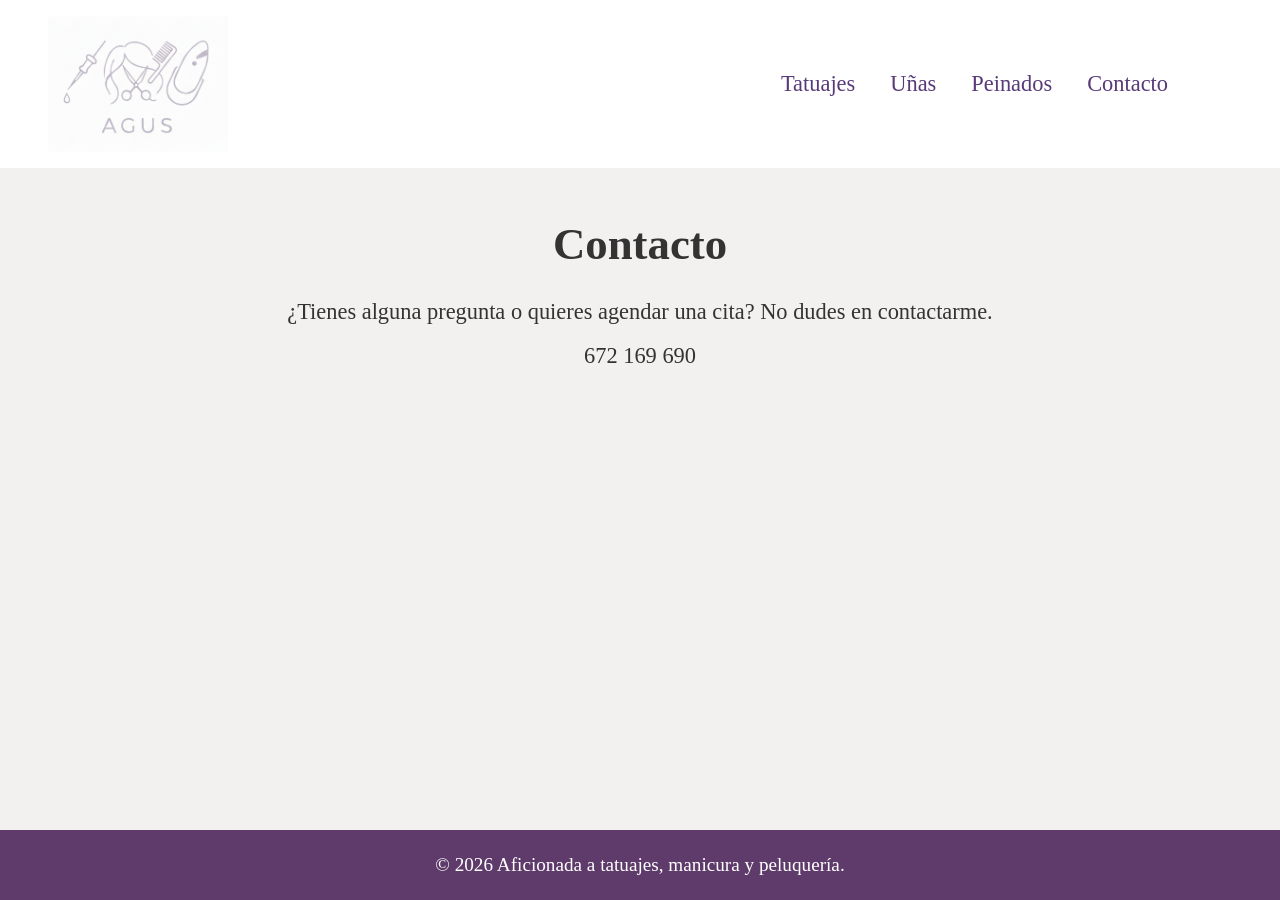
==== contacto.html @ 62ad0c4b "Primer subida de la web de creaciones" ====
<!DOCTYPE html>
<html lang="en">
<head>
    <meta charset="UTF-8">
    <meta name="viewport" content="width=device-width, initial-scale=1.0">
    <link rel="icon" type="image/x-icon" href="favicon.ico">
    <link href="https://fonts.googleapis.com/css2?family=Dancing+Script:wght@400..700&display=swap" rel="stylesheet">
    <link rel="stylesheet" href="style.css">
    <title>Contacto</title>
</head>
<body>
      <header>
        <a href="index.html">
            <img src="logo minimalista.png" alt="Logo artista" class="logo">
        </a>
        <nav>
            <aside id="nav-aside">
                <ul>
                    <li><a href="tatuajes.html">Tatuajes</a></li>
                    <li><a href="uñas.html">Uñas</a></li>
                    <li><a href="peinados.html">Peinados</a></li>
                    <li><a href="contacto.html">Contacto</a></li>
                </ul>
            </aside>
        </nav>
    </header>
    <main>
        <h1>Contacto</h1>
        <p>¿Tienes alguna pregunta o quieres agendar una cita? No dudes en contactarme.<br>672 169 690</p>   
    </main>
    <footer>
        <p>© 2026 Aficionada a tatuajes, manicura y peluquería.</p>
    </footer>
</body>
</html>
---- style.css ----
* {
    margin: 0;
    padding: 0;
    box-sizing: border-box;
}

body {
    font-size: 1.4rem;
    background-color: #f3f0f0;
    color: #333;
    line-height: 2;
    font-family: "Satisfy", cursive;
    font-weight: 400;
    font-style: normal;
    /* Para mantener el footer siempre abajo */
    min-height: 100vh;
    display: flex;
    flex-direction: column;
}

header {
    background-color: #ffffff;
    color: #fff;
    text-align: center;
    display: flex;
    align-items: center;
    justify-content: space-between;
    padding: 1rem;
}

header > a {
    display: inline-flex;
    align-items: center;
    text-decoration: none;
}

nav ul {
    list-style: none;
    display: flex;
    justify-content: center;
    gap: 35px;
}

li a {
    text-decoration: none;
    color: rgb(88, 58, 121);
}

li a:hover {
    text-decoration: underline;
}

#nav-aside {
    color: rgb(22, 42, 111);
    display: flex;
    padding: 1.5rem;
    border-radius: 5px;
    margin-right: 4.5rem;
}

.logo {
    width: 180px;
    height: auto;
    margin-left: 2rem;
}

main {
    padding: 2rem;
    text-align: center;
    flex: 1; /* Empuja el footer hacia abajo */
}

footer {
    font-size: 1.2rem;
    background-color: #5e3b6a;
    color: #ffffff;
    text-align: center;
    padding: 1rem;
    margin-top: 2rem;
}

/* --- ESTILOS DEL HERO (INDEX) --- */
.hero {
    display: flex;
    align-items: center;
    justify-content: space-between;
    gap: 3rem;
    max-width: 1100px;
    margin: 1.5rem auto;
    padding: 2rem;
    flex-wrap: wrap;
}

.hero-texto {
    flex: 1;
    min-width: 280px;
    text-align: left;
}

.hero-texto h1 {
    font-size: 3.4rem;
    color: #5e3b6a;
    line-height: 1.2;
    margin-bottom: 1rem;
}

.hero-texto p {
    font-size: 1.5rem;
    line-height: 1.6;
    margin-bottom: 2rem;
}

/* Botones del hero a juego con tu paleta */
.hero-botones {
    display: flex;
    gap: 0.8rem;
    flex-wrap: wrap;
}

.btn {
    text-decoration: none;
    padding: 0.6rem 1.2rem; /* Un pelín más compactos de ancho para que entren los tres de lado */
    border-radius: 30px;
    background-color: rgb(88, 58, 121);
    color: #ffffff;
    font-size: 1.2rem;
    transition: transform 0.2s ease, background-color 0.2s ease;
    box-shadow: 0 4px 10px rgba(94, 59, 106, 0.2);
}

.btn:hover {
    background-color: #7a528a;
    transform: translateY(-3px);
}

/* Contenedor de la imagen collage */
.hero-collage {
    flex: 1;
    min-width: 280px;
    display: flex;
    justify-content: center;
}

/* Si usas Opción A (una sola foto collage) */
.img-collage-unica {
    width: 100%;
    max-width: 560px;
    border-radius: 20px;
    border: 5px solid #ffffff;
    box-shadow: 0 10px 25px rgba(0, 0, 0, 0.12);
    object-fit: cover;
}


/* Si usas Opción B (3 fotos sueltas en cuadrícula estilo collage) */
.hero-collage:has(.foto-collage) {
    display: grid;
    grid-template-columns: repeat(2, 1fr);
    gap: 12px;
    max-width: 450px;
}

.foto-collage {
    width: 100%;
    height: 180px;
    object-fit: cover;
    border-radius: 15px;
    border: 4px solid #ffffff;
    box-shadow: 0 6px 15px rgba(0, 0, 0, 0.1);
}

.foto-1 {
    grid-column: span 2;
    height: 210px;
}

/* Ajuste para pantallas pequeñas (móvil) */
@media (max-width: 768px) {
    header {
        flex-direction: column;
        gap: 1rem;
    }

    .logo {
        margin-left: 0;
    }

    #nav-aside {
        margin-right: 0;
        padding: 0.5rem;
    }

    nav ul {
        gap: 18px;
        flex-wrap: wrap;
    }

    .hero {
        flex-direction: column;
        text-align: center;
    }

    .hero-texto {
        text-align: center;
    }

    .hero-botones {
        justify-content: center;
    }
}

/* --- ESTILOS DE LA GALERÍA (TARJETITAS) --- */
.galeria-header {
    max-width: 800px;
    margin: 0 auto 2.5rem auto;
}

.galeria-header h1 {
    font-size: 3rem;
    color: #5e3b6a;
    margin-bottom: 0.5rem;
}

.galeria-header p {
    font-size: 1.2rem;
    color: #666;
}

/* Cuadrícula adaptable para las fotos */
.galeria-grid {
    display: grid;
    grid-template-columns: repeat(auto-fill, minmax(260px, 1fr));
    gap: 20px;
    max-width: 1200px;
    margin: 0 auto;
    padding: 0 1rem;
}

/* Estilo de cada tarjetita */
.tarjeta {
    background-color: #ffffff;
    border-radius: 16px;
    overflow: hidden;
    box-shadow: 0 6px 18px rgba(0, 0, 0, 0.06);
    transition: transform 0.3s ease, box-shadow 0.3s ease;
    display: flex;
    align-items: center;
    justify-content: center;
    aspect-ratio: 1 / 1; /* Esto hace que todas las tarjetas sean cuadradas y ordenadas */
}

.tarjeta:hover {
    transform: translateY(-5px);
    box-shadow: 0 12px 25px rgba(94, 59, 106, 0.15);
}

.tarjeta img {
    width: 100%;
    height: 100%;
    object-fit: cover; /* Ajusta la foto sin deformarla para que llene la tarjeta */
    transition: transform 0.3s ease;
}

.tarjeta:hover img {
    transform: scale(1.03); /* Sutil zoom al pasar el ratón */
}
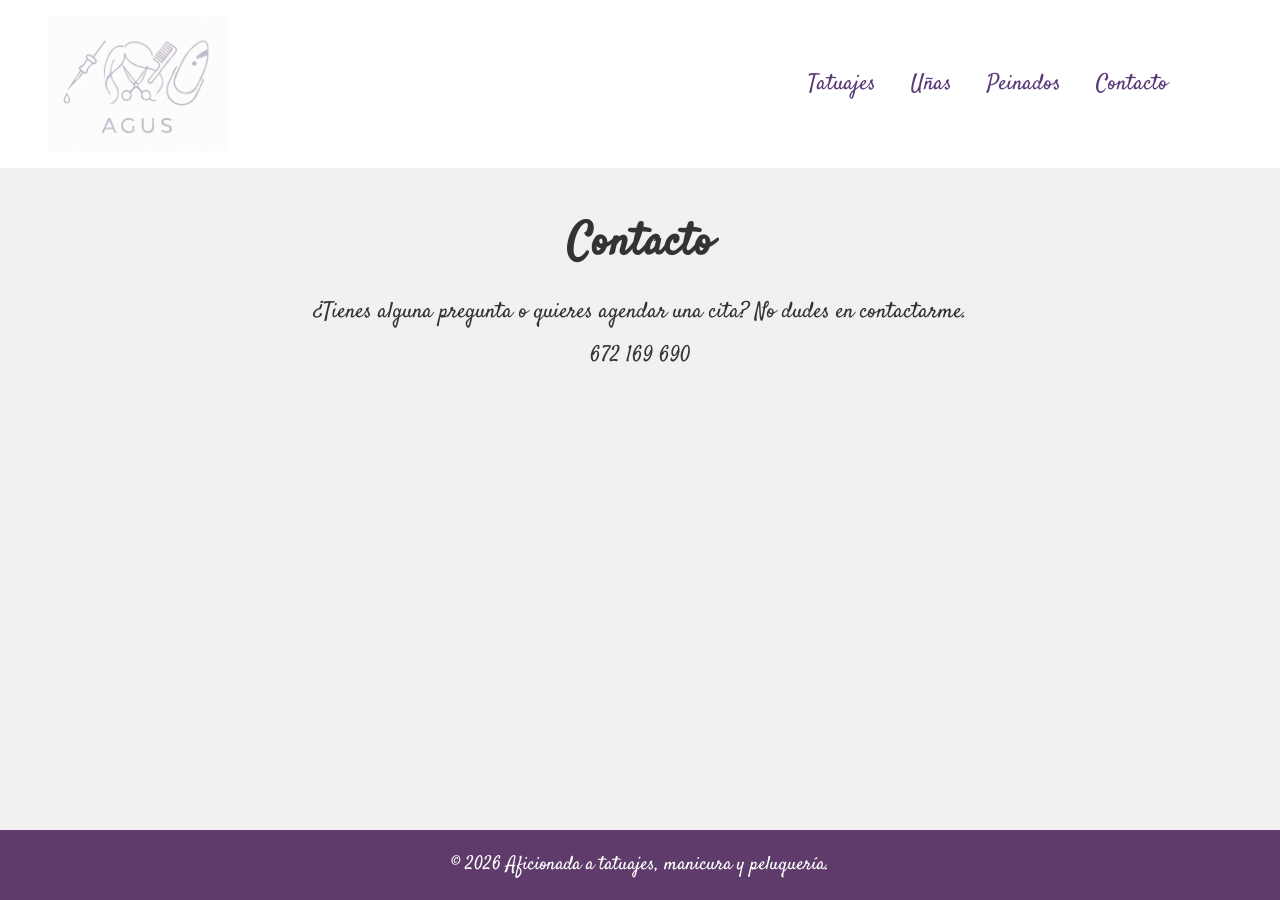
==== commit 91285fef: "cambio letra" ====
--- a/contacto.html
+++ b/contacto.html
@@ -4,7 +4,7 @@
     <meta charset="UTF-8">
     <meta name="viewport" content="width=device-width, initial-scale=1.0">
     <link rel="icon" type="image/x-icon" href="favicon.ico">
-    <link href="https://fonts.googleapis.com/css2?family=Dancing+Script:wght@400..700&display=swap" rel="stylesheet">
+    <link href="https://fonts.googleapis.com/css2?family=Satisfy&display=swap" rel="stylesheet">
     <link rel="stylesheet" href="style.css">
     <title>Contacto</title>
 </head>
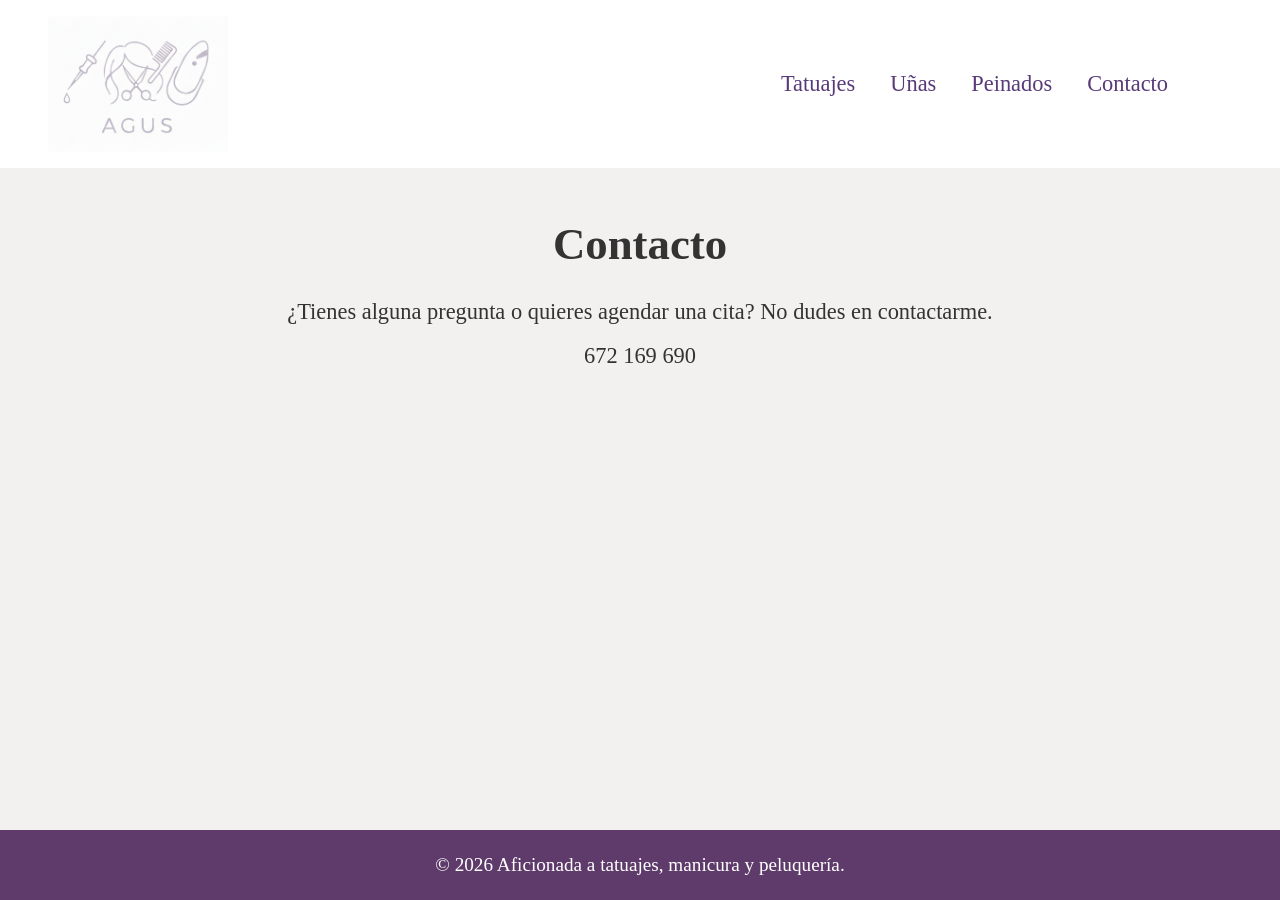
==== commit 702053f9: "cambio tipo de letras" ====
--- a/contacto.html
+++ b/contacto.html
@@ -4,7 +4,7 @@
     <meta charset="UTF-8">
     <meta name="viewport" content="width=device-width, initial-scale=1.0">
     <link rel="icon" type="image/x-icon" href="favicon.ico">
-    <link href="https://fonts.googleapis.com/css2?family=Satisfy&display=swap" rel="stylesheet">
+    <link href="https://fonts.googleapis.com/css2?family=Dancing+Script:wght@400..700&display=swap" rel="stylesheet">
     <link rel="stylesheet" href="style.css">
     <title>Contacto</title>
 </head>
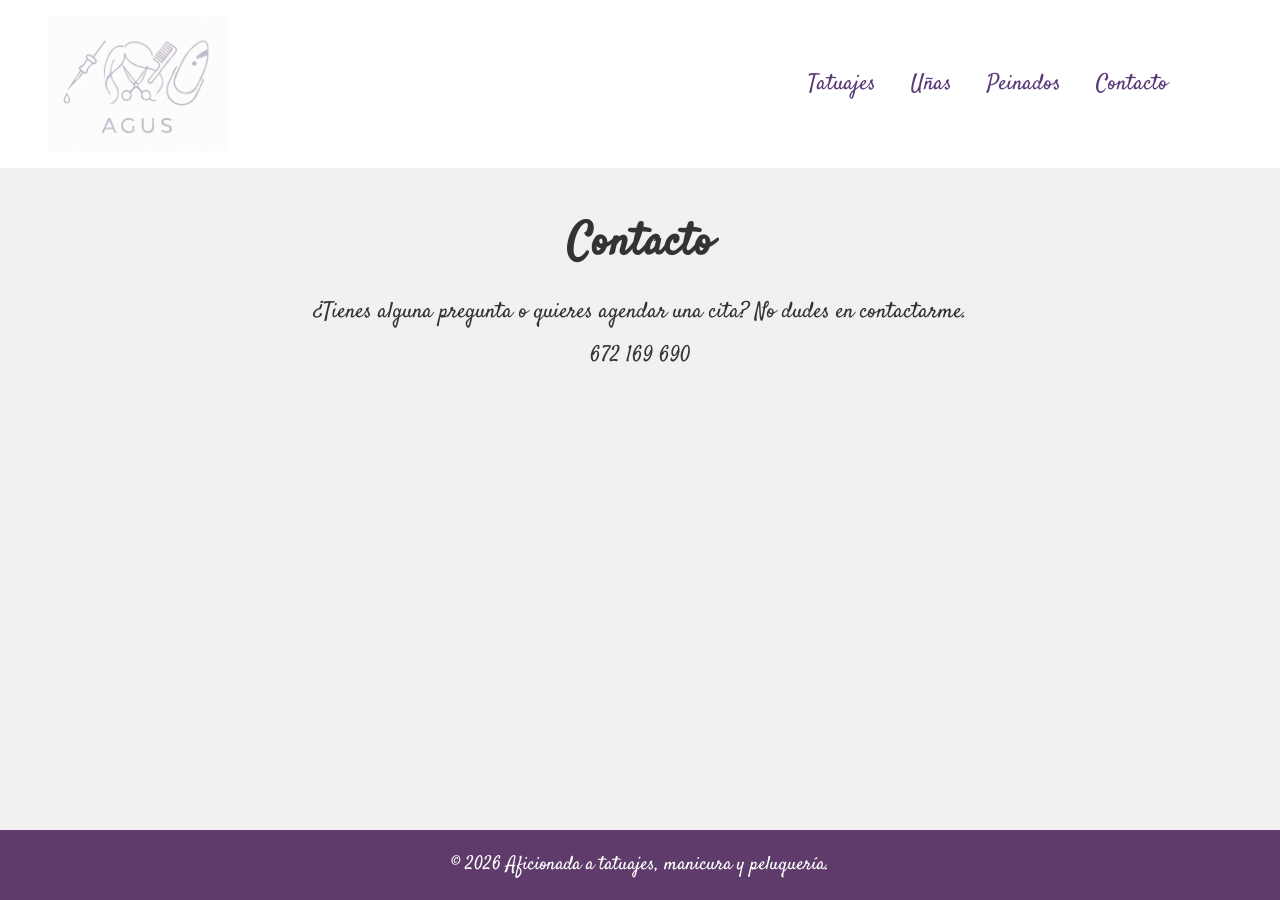
==== commit c9ce0b36: "cambio en el tipo de letra que estaba mal" ====
--- a/contacto.html
+++ b/contacto.html
@@ -4,7 +4,7 @@
     <meta charset="UTF-8">
     <meta name="viewport" content="width=device-width, initial-scale=1.0">
     <link rel="icon" type="image/x-icon" href="favicon.ico">
-    <link href="https://fonts.googleapis.com/css2?family=Dancing+Script:wght@400..700&display=swap" rel="stylesheet">
+    <link href="https://fonts.googleapis.com/css2?family=Satisfy&display=swap" rel="stylesheet">
     <link rel="stylesheet" href="style.css">
     <title>Contacto</title>
 </head>
--- a/style.css
+++ b/style.css
@@ -2,6 +2,7 @@
     margin: 0;
     padding: 0;
     box-sizing: border-box;
+    font-family: "Satisfy", cursive; /* Forzamos la fuente gorda en absolutamente todo */
 }
 
 body {
@@ -12,10 +13,13 @@
     font-family: "Satisfy", cursive;
     font-weight: 400;
     font-style: normal;
-    /* Para mantener el footer siempre abajo */
     min-height: 100vh;
     display: flex;
     flex-direction: column;
+}
+
+h1, h2, h3, p, a, span {
+    font-family: "Satisfy", cursive;
 }
 
 header {
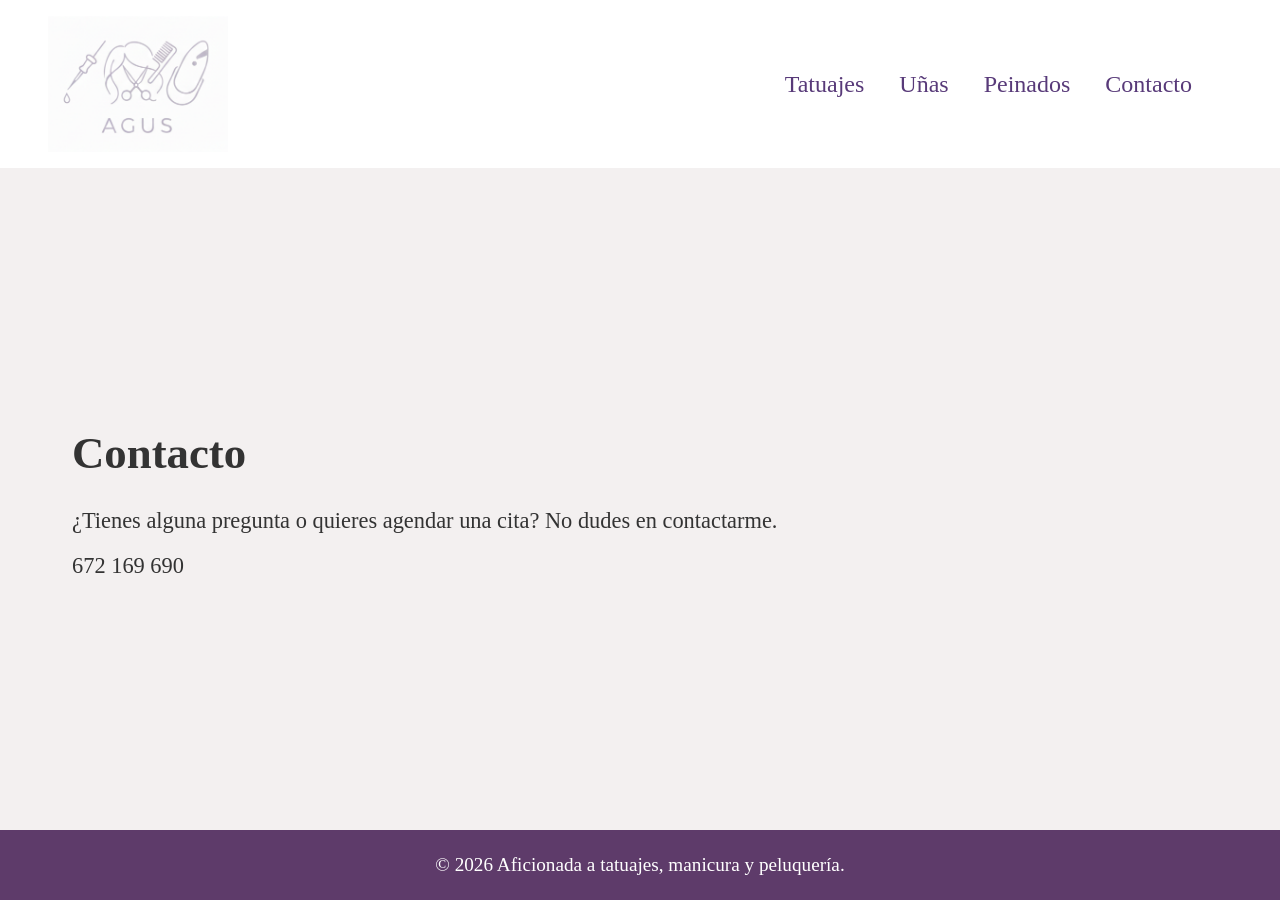
==== commit 333face8: "cambio tipo de letra y finiquitado por el momento porque faltan por subir fotos" ====
--- a/contacto.html
+++ b/contacto.html
@@ -4,7 +4,7 @@
     <meta charset="UTF-8">
     <meta name="viewport" content="width=device-width, initial-scale=1.0">
     <link rel="icon" type="image/x-icon" href="favicon.ico">
-    <link href="https://fonts.googleapis.com/css2?family=Satisfy&display=swap" rel="stylesheet">
+    <link href="https://fonts.googleapis.com/css2?family=Dancing+Script:wght@400..700&display=swap" rel="stylesheet">
     <link rel="stylesheet" href="style.css">
     <title>Contacto</title>
 </head>
--- a/style.css
+++ b/style.css
@@ -2,7 +2,7 @@
     margin: 0;
     padding: 0;
     box-sizing: border-box;
-    font-family: "Satisfy", cursive; /* Forzamos la fuente gorda en absolutamente todo */
+    font-family: 'Satisfy', cursive;
 }
 
 body {
@@ -10,16 +10,12 @@
     background-color: #f3f0f0;
     color: #333;
     line-height: 2;
-    font-family: "Satisfy", cursive;
+    font-family: 'Satisfy', cursive;
     font-weight: 400;
     font-style: normal;
     min-height: 100vh;
     display: flex;
     flex-direction: column;
-}
-
-h1, h2, h3, p, a, span {
-    font-family: "Satisfy", cursive;
 }
 
 header {
@@ -29,7 +25,8 @@
     display: flex;
     align-items: center;
     justify-content: space-between;
-    padding: 1rem;
+    padding: 1rem 2rem;
+    width: 100%;
 }
 
 header > a {
@@ -48,6 +45,8 @@
 li a {
     text-decoration: none;
     color: rgb(88, 58, 121);
+    font-size: 1.5rem;
+    font-family: 'Satisfy', cursive;
 }
 
 li a:hover {
@@ -59,19 +58,25 @@
     display: flex;
     padding: 1.5rem;
     border-radius: 5px;
-    margin-right: 4.5rem;
+    margin-right: 2rem;
 }
 
 .logo {
     width: 180px;
     height: auto;
-    margin-left: 2rem;
-}
-
+    margin-left: 1rem;
+}
+
+/* Contenedor principal limitado para que no se expanda feo en pantallas grandes */
 main {
-    padding: 2rem;
-    text-align: center;
-    flex: 1; /* Empuja el footer hacia abajo */
+    padding: 3rem 2rem;
+    flex: 1;
+    width: 100%;
+    max-width: 1200px;
+    margin: 0 auto;
+    display: flex;
+    flex-direction: column;
+    justify-content: center;
 }
 
 footer {
@@ -80,7 +85,7 @@
     color: #ffffff;
     text-align: center;
     padding: 1rem;
-    margin-top: 2rem;
+    margin-top: auto;
 }
 
 /* --- ESTILOS DEL HERO (INDEX) --- */
@@ -88,11 +93,8 @@
     display: flex;
     align-items: center;
     justify-content: space-between;
-    gap: 3rem;
-    max-width: 1100px;
-    margin: 1.5rem auto;
-    padding: 2rem;
-    flex-wrap: wrap;
+    gap: 4rem;
+    width: 100%;
 }
 
 .hero-texto {
@@ -106,15 +108,17 @@
     color: #5e3b6a;
     line-height: 1.2;
     margin-bottom: 1rem;
+    font-family: 'Satisfy', cursive;
 }
 
 .hero-texto p {
     font-size: 1.5rem;
     line-height: 1.6;
     margin-bottom: 2rem;
-}
-
-/* Botones del hero a juego con tu paleta */
+    font-family: 'Satisfy', cursive;
+}
+
+/* Botones del hero */
 .hero-botones {
     display: flex;
     gap: 0.8rem;
@@ -123,13 +127,14 @@
 
 .btn {
     text-decoration: none;
-    padding: 0.6rem 1.2rem; /* Un pelín más compactos de ancho para que entren los tres de lado */
+    padding: 0.6rem 1.4rem;
     border-radius: 30px;
     background-color: rgb(88, 58, 121);
     color: #ffffff;
-    font-size: 1.2rem;
+    font-size: 1.3rem;
     transition: transform 0.2s ease, background-color 0.2s ease;
     box-shadow: 0 4px 10px rgba(94, 59, 106, 0.2);
+    font-family: 'Satisfy', cursive;
 }
 
 .btn:hover {
@@ -145,102 +150,42 @@
     justify-content: center;
 }
 
-/* Si usas Opción A (una sola foto collage) */
 .img-collage-unica {
     width: 100%;
-    max-width: 560px;
+    max-width: 520px;
     border-radius: 20px;
     border: 5px solid #ffffff;
     box-shadow: 0 10px 25px rgba(0, 0, 0, 0.12);
     object-fit: cover;
 }
 
-
-/* Si usas Opción B (3 fotos sueltas en cuadrícula estilo collage) */
-.hero-collage:has(.foto-collage) {
-    display: grid;
-    grid-template-columns: repeat(2, 1fr);
-    gap: 12px;
-    max-width: 450px;
-}
-
-.foto-collage {
-    width: 100%;
-    height: 180px;
-    object-fit: cover;
-    border-radius: 15px;
-    border: 4px solid #ffffff;
-    box-shadow: 0 6px 15px rgba(0, 0, 0, 0.1);
-}
-
-.foto-1 {
-    grid-column: span 2;
-    height: 210px;
-}
-
-/* Ajuste para pantallas pequeñas (móvil) */
-@media (max-width: 768px) {
-    header {
-        flex-direction: column;
-        gap: 1rem;
-    }
-
-    .logo {
-        margin-left: 0;
-    }
-
-    #nav-aside {
-        margin-right: 0;
-        padding: 0.5rem;
-    }
-
-    nav ul {
-        gap: 18px;
-        flex-wrap: wrap;
-    }
-
-    .hero {
-        flex-direction: column;
-        text-align: center;
-    }
-
-    .hero-texto {
-        text-align: center;
-    }
-
-    .hero-botones {
-        justify-content: center;
-    }
-}
-
 /* --- ESTILOS DE LA GALERÍA (TARJETITAS) --- */
 .galeria-header {
     max-width: 800px;
     margin: 0 auto 2.5rem auto;
+    text-align: center;
 }
 
 .galeria-header h1 {
     font-size: 3rem;
     color: #5e3b6a;
     margin-bottom: 0.5rem;
+    font-family: 'Satisfy', cursive;
 }
 
 .galeria-header p {
-    font-size: 1.2rem;
+    font-size: 1.3rem;
     color: #666;
-}
-
-/* Cuadrícula adaptable para las fotos */
+    font-family: 'Satisfy', cursive;
+}
+
 .galeria-grid {
     display: grid;
-    grid-template-columns: repeat(auto-fill, minmax(260px, 1fr));
+    grid-template-columns: repeat(auto-fill, minmax(240px, 1fr));
     gap: 20px;
-    max-width: 1200px;
-    margin: 0 auto;
-    padding: 0 1rem;
-}
-
-/* Estilo de cada tarjetita */
+    width: 100%;
+}
+
 .tarjeta {
     background-color: #ffffff;
     border-radius: 16px;
@@ -250,7 +195,7 @@
     display: flex;
     align-items: center;
     justify-content: center;
-    aspect-ratio: 1 / 1; /* Esto hace que todas las tarjetas sean cuadradas y ordenadas */
+    aspect-ratio: 1 / 1;
 }
 
 .tarjeta:hover {
@@ -261,10 +206,45 @@
 .tarjeta img {
     width: 100%;
     height: 100%;
-    object-fit: cover; /* Ajusta la foto sin deformarla para que llene la tarjeta */
+    object-fit: cover;
     transition: transform 0.3s ease;
 }
 
 .tarjeta:hover img {
-    transform: scale(1.03); /* Sutil zoom al pasar el ratón */
+    transform: scale(1.03);
+}
+
+/* Ajuste para pantallas pequeñas (móvil) */
+@media (max-width: 768px) {
+    header {
+        flex-direction: column;
+        gap: 1rem;
+    }
+
+    .logo {
+        margin-left: 0;
+    }
+
+    #nav-aside {
+        margin-right: 0;
+        padding: 0.5rem;
+    }
+
+    nav ul {
+        gap: 18px;
+        flex-wrap: wrap;
+    }
+
+    .hero {
+        flex-direction: column;
+        text-align: center;
+    }
+
+    .hero-texto {
+        text-align: center;
+    }
+
+    .hero-botones {
+        justify-content: center;
+    }
 }
